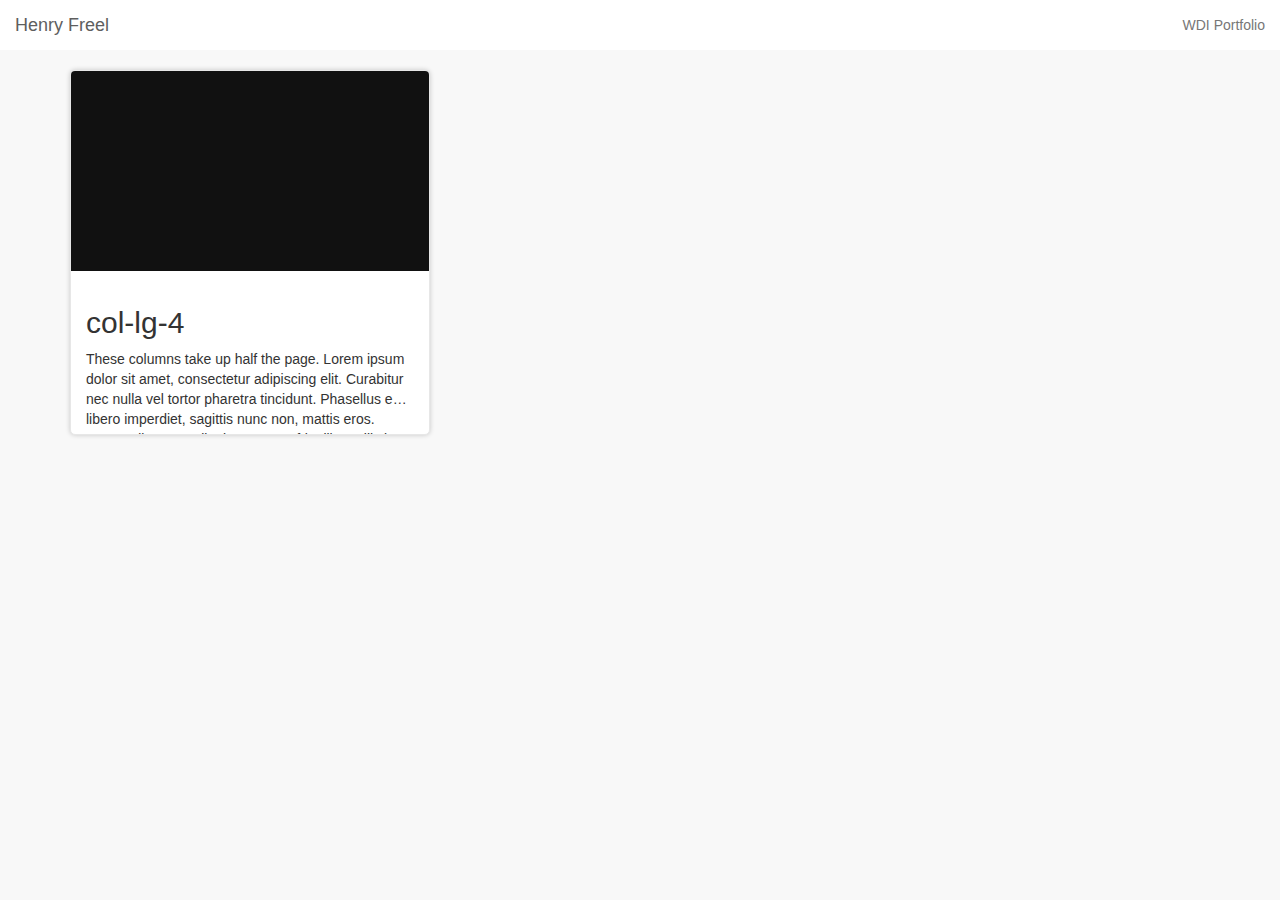
==== index.html @ 0f4f50c2 "added assets an shit" ====
<!DOCTYPE html>
<html>
<head>
  <meta charset="utf-8">

  <!-- set viewport to device width to allow responsiveness -->
  <meta name="viewport" content="width=device-width, initial-scale=1">

  <!-- Bootstrap CDN -->
  <link rel="stylesheet" href="https://maxcdn.bootstrapcdn.com/bootstrap/3.3.5/css/bootstrap.min.css">

  <!-- custom styles (always require after Bootstrap) -->
  <link rel="stylesheet" href="styles.css">

  <!-- Latest compiled and minified JavaScript -->
  <script src="https://maxcdn.bootstrapcdn.com/bootstrap/3.3.5/js/bootstrap.min.js"></script>

  <title>Henry Freel WDI Portfolio</title>
</head>

<body>

  <nav class="navbar navbar-default navbar-fixed-top">

    <div class="container-fluid navbar-white">

      <!-- Brand and toggle get grouped for better mobile display -->
      <div class="navbar-header">
        <a class="navbar-brand" href="#">Henry Freel</a>
      </div>

      <!-- Collect the nav links, forms, and other content for toggling -->
        <ul class="nav navbar-nav navbar-right">
          <li><a href="#">WDI Portfolio</a></li>
        </ul>

    </div><!-- /.container-fluid -->
  
  </nav>

  <div class="container">

    <div class="row">

    <!-- ROW START - - - - - - - - - - - - - - - - - -->

      <div class="row-same-height">

        <div class="col-lg-4">

          <div class="card">

            <div class="card-img"></div>

            <div class="card-content">

              <h2>col-lg-4</h2>

              <p>These columns take up half the page. Lorem ipsum dolor sit amet, consectetur adipiscing elit. Curabitur nec nulla vel tortor pharetra tincidunt. Phasellus eu libero imperdiet, sagittis nunc non, mattis eros. Suspendisse eget ligula non arcu fringilla mollis in vel justo. Duis sapien nibh, accumsan eu ultrices at, tristique in ligula. Nunc pharetra neque a odio egestas vulputate. Etiam iaculis in urna vitae rhoncus. Maecenas at ullamcorper libero. Mauris dignissim dictum enim id faucibus. Praesent et venenatis ligula.gaoefhvaoefhv;ajfhv;ajfhv;ajfhv;sofrvs;obh</p>

            </div>

          </div>

        </div>



      </div>

    <!-- ROW END - - - - - - - - - - - - - - - - - - -->
    </div>

  </div>


</body>

</html>
---- styles.css ----
body {
	padding-top: 70px;
	background-color: #F8F8F8;
}

.navbar-default {

	height: 50px;
}

.navbar-white {
	background-color: #fff;
}

.row-same-height {
  display: table;
  width: 100%;
  /* fix overflow */
  table-layout: fixed;
}

.card {
	background-color: #fff;
	border: 1px solid #e7e7e7;
	border-radius: 5px;
	box-shadow: 0px 0px 5px rgba(0,0,0,.2);
	overflow: hidden;
}

.card-img {
	background-color: #111;
	background-size: cover;
	width: 100%;
	height: 200px;
}

.card-content {
	padding: 15px;
}

.card p {
	display: -webkit-box;
	-webkit-line-clamp: 3;
  	-webkit-box-orient: vertical;
}
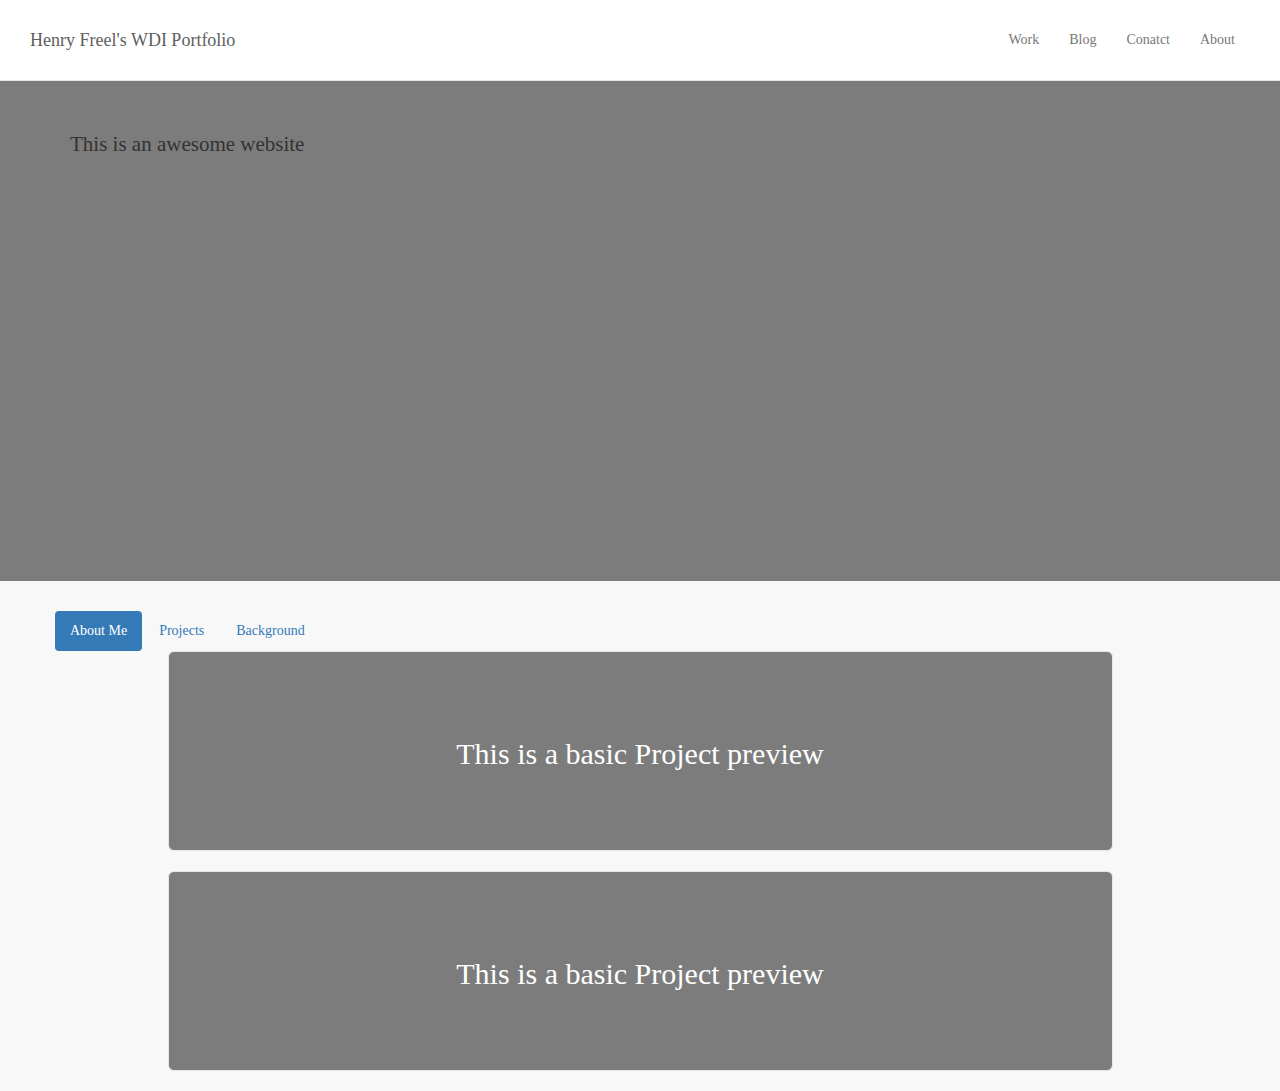
==== commit 318b287d: "homework submitted, but not really done" ====
--- a/index.html
+++ b/index.html
@@ -12,8 +12,13 @@
   <!-- custom styles (always require after Bootstrap) -->
   <link rel="stylesheet" href="styles.css">
 
-  <!-- Latest compiled and minified JavaScript -->
-  <script src="https://maxcdn.bootstrapcdn.com/bootstrap/3.3.5/js/bootstrap.min.js"></script>
+  <!-- jQuery library -->
+  <script src="https://ajax.googleapis.com/ajax/libs/jquery/1.11.3/jquery.min.js"></script>
+
+  <!-- Latest compiled JavaScript -->
+  <script src="http://maxcdn.bootstrapcdn.com/bootstrap/3.3.5/js/bootstrap.min.js"></script>
+
+  <script src="script.js"></script>
 
   <title>Henry Freel WDI Portfolio</title>
 </head>
@@ -21,54 +26,72 @@
 <body>
 
   <nav class="navbar navbar-default navbar-fixed-top">
-
     <div class="container-fluid navbar-white">
 
       <!-- Brand and toggle get grouped for better mobile display -->
       <div class="navbar-header">
-        <a class="navbar-brand" href="#">Henry Freel</a>
+        <a class="navbar-brand" href="index.html">Henry Freel's WDI Portfolio</a>
       </div>
 
       <!-- Collect the nav links, forms, and other content for toggling -->
         <ul class="nav navbar-nav navbar-right">
-          <li><a href="#">WDI Portfolio</a></li>
+          <li><a href="#">Work</a></li>
+          <li><a href="#">Blog<meta></a></li>
+          <li><a href="contact/contact.html">Conatct</a></li>
+          <li><a href="#">About</a></li>
         </ul>
 
-    </div><!-- /.container-fluid -->
-  
+    </div>
   </nav>
+
+  <div class="jumbotron">
+    <div class="container">
+      
+      <p>This is an awesome website</p>
+
+    </div>
+  </div>
+
+  <!-- PILL NAVIGATION -->
 
   <div class="container">
 
     <div class="row">
 
-    <!-- ROW START - - - - - - - - - - - - - - - - - -->
+      <ul class="nav nav-pills">
+        <li role="presentation" class="active"><a href="#">About Me</a></li>
+        <li role="presentation"><a href="#">Projects</a></li>
+        <li role="presentation"><a href="#">Background</a></li>
+      </ul>
 
-      <div class="row-same-height">
+    </div>
+  </div>  
 
-        <div class="col-lg-4">
+    <!-- PROJECT PREVIEWS -->
+  <div class="container">
 
-          <div class="card">
+    <div class="row">
 
-            <div class="card-img"></div>
+      <a href="project-1/project-1.html">
+        <div class="project-preview col-xs-10 col-xs-offset-1">
+          <div class="project-content">
+            <h2>This is a basic Project preview</h2>
+          </div>
+        </div>
+      </a>
 
-            <div class="card-content">
+    </div>
 
-              <h2>col-lg-4</h2>
+    <div class="row">
 
-              <p>These columns take up half the page. Lorem ipsum dolor sit amet, consectetur adipiscing elit. Curabitur nec nulla vel tortor pharetra tincidunt. Phasellus eu libero imperdiet, sagittis nunc non, mattis eros. Suspendisse eget ligula non arcu fringilla mollis in vel justo. Duis sapien nibh, accumsan eu ultrices at, tristique in ligula. Nunc pharetra neque a odio egestas vulputate. Etiam iaculis in urna vitae rhoncus. Maecenas at ullamcorper libero. Mauris dignissim dictum enim id faucibus. Praesent et venenatis ligula.gaoefhvaoefhv;ajfhv;ajfhv;ajfhv;sofrvs;obh</p>
+      <a href="project-2/project-2.html">
+        <div class="project-preview col-xs-10 col-xs-offset-1">
+          <div class="project-content">
+            <h2>This is a basic Project preview</h2>
+          </div>
+        </div>
+      </a>
 
-            </div>
-
-          </div>
-
-        </div>
-
-
-
-      </div>
-
-    <!-- ROW END - - - - - - - - - - - - - - - - - - -->
     </div>
 
   </div>
--- a/styles.css
+++ b/styles.css
@@ -1,45 +1,116 @@
-body {
-	padding-top: 70px;
-	background-color: #F8F8F8;
+@font-face {
+  font-family: 'ProximaNova-Bold';
+  src: url(assets/fonts/proxima/ProximaNova-Bold.otf);
 }
 
-.navbar-default {
+@font-face {
+  font-family: 'ProximaNova-Regular';
+  src: url(assets/fonts/proxima/ProximaNova-Regular.otf);
+}
 
-	height: 50px;
+@font-face {
+  font-family: 'ProximaNova-RegularIt';
+  src: url(assets/fonts/proxima/ProximaNova-RegularIt.otf);
+}
+
+@font-face {
+  font-family: 'ProximaNova-Semibold';
+  src: url(assets/fonts/proxima/ProximaNova-RegularIt.otf);
+}
+
+@font-face {
+  font-family: 'ProximaNova-Light';
+  src: url(assets/fonts/proxima/ProximaNova-Light.otf);
+}
+
+@font-face {
+  font-family: 'ProximaNova-LightIt';
+  src: url(assets/fonts/proxima/ProximaNova-LightIt.otf);
+}
+
+body {
+	padding-top: 81px;
+	background-color: #F8F8F8;
+	font-family: 'ProximaNova-Regular';
+}
+
+.navbar-fixed-top .navbar-brand { 
+	padding-top: 30px;
+	padding-bottom: 50px;
+	padding-left: 30px;
+}
+
+.navbar-fixed-top .navbar-right a {
+	margin-top: 15px;
+}
+
+.navbar-fixed-top .navbar-right {
+	padding-right: 30px;
 }
 
 .navbar-white {
 	background-color: #fff;
 }
 
-.row-same-height {
-  display: table;
-  width: 100%;
-  /* fix overflow */
-  table-layout: fixed;
+.jumbotron {
+  background-color: rgba(0, 0, 0, 0.5);
+  height: 500px;
 }
 
-.card {
+.jumbotron h1 {
+	text-align: center;
+	color: blue;
+}
+
+.jumbotron h4 {
+	text-align: center;
+}
+
+.project-content {
+	height: 200px;
 	background-color: #fff;
 	border: 1px solid #e7e7e7;
-	border-radius: 5px;
-	box-shadow: 0px 0px 5px rgba(0,0,0,.2);
+	margin-bottom: 20px;
 	overflow: hidden;
+	border-radius: 6px;
+	background-color: rgba(0, 0, 0, 0.5);
 }
 
-.card-img {
-	background-color: #111;
-	background-size: cover;
-	width: 100%;
-	height: 200px;
+.project-preview h2 {
+	font-family: 'ProximaNova-Bold';
+	color: #fff;
+	padding: 10px;
+	margin: 0;
+	text-align: center;
+	margin-top: 75px;
 }
 
-.card-content {
-	padding: 15px;
+/*Contact Page*/
+
+input {
+	/*margin-top: 20px;*/
+	margin-bottom: 20px;
 }
 
-.card p {
-	display: -webkit-box;
-	-webkit-line-clamp: 3;
-  	-webkit-box-orient: vertical;
-}+textarea {
+	/*margin-top: 20px;*/
+	margin-bottom: 20px;
+}
+
+
+
+
+
+
+
+
+
+
+
+
+
+
+
+
+
+
